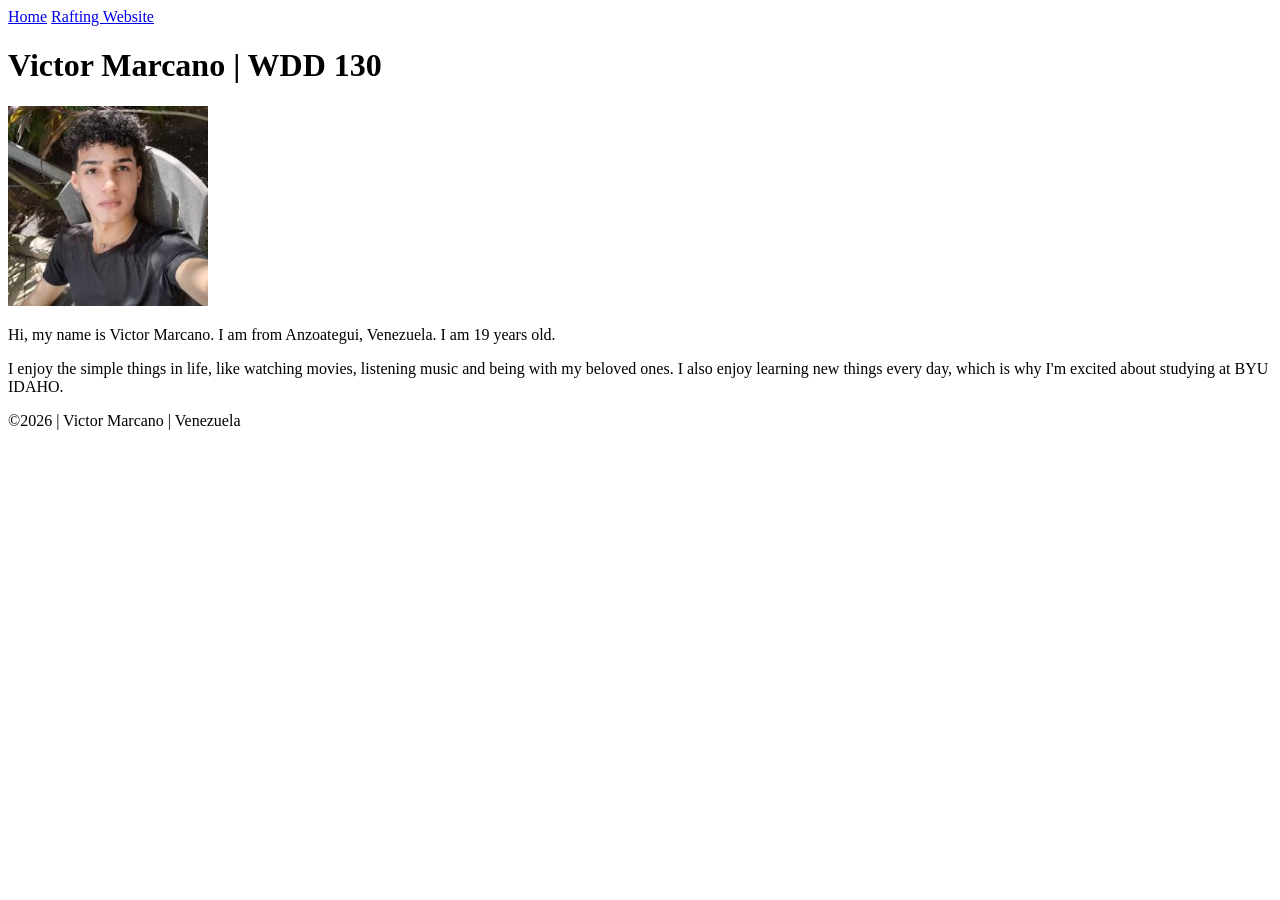
==== index.html @ 1f468ffb "Uppercase letters deleted" ====
<!DOCTYPE html>
<html lang="en">

<head>
    <meta charset="UTF-8">
    <meta name="viewport" content="width=device-width, initial-scale=1.0">
    <title>Victor Marcano | WDD 130</title>
</head>

<body>

    <header>
        <nav>
            <a href="#">Home</a>
            <a href="wwr/">Rafting Website</a>
        </nav>
    </header>

    <main>
        <h1>Victor Marcano | WDD 130</h1>
        <img src="./images/profile.jpg" alt="Profile" width="200">
        <p>Hi, my name is Victor Marcano. I am from Anzoategui, Venezuela. I am 19 years old.</p>
        <p>I enjoy the simple things in life, like watching movies, listening music and being with
            my beloved ones. I also enjoy learning new things every day, which is why I'm excited
            about studying at BYU IDAHO. </p>
    </main>

    <footer>
        &copy;2026 | Victor Marcano | Venezuela
    </footer>
</body>

</html>
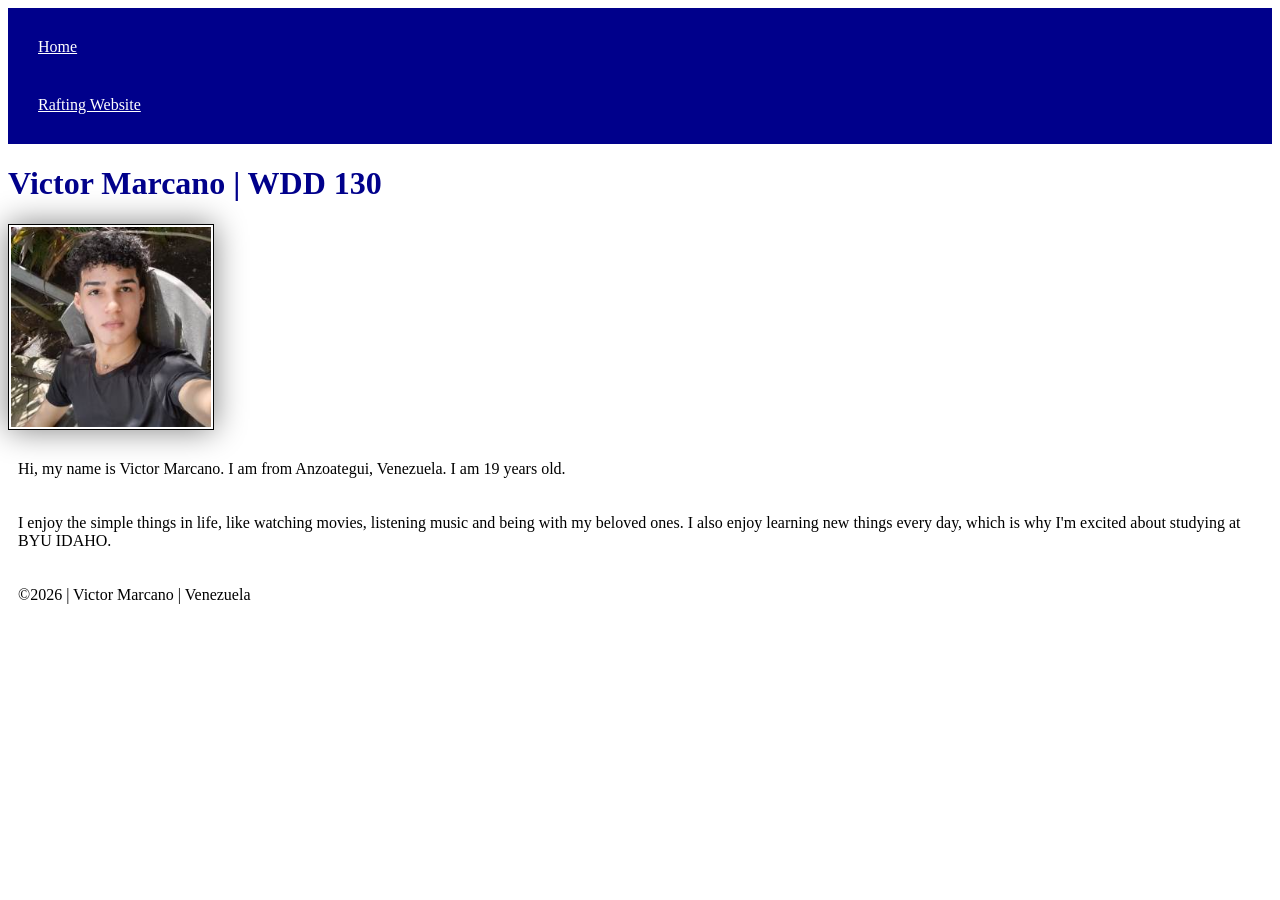
==== commit 619da204: "CSS added" ====
--- a/index.html
+++ b/index.html
@@ -5,6 +5,7 @@
     <meta charset="UTF-8">
     <meta name="viewport" content="width=device-width, initial-scale=1.0">
     <title>Victor Marcano | WDD 130</title>
+    <link rel="stylesheet" href="styles/styles.css">
 </head>
 
 <body>
@@ -26,7 +27,7 @@
     </main>
 
     <footer>
-        &copy;2026 | Victor Marcano | Venezuela
+        <p>&copy;2026 | Victor Marcano | Venezuela</p>
     </footer>
 </body>
 
--- a/styles/styles.css
+++ b/styles/styles.css
@@ -0,0 +1,26 @@
+nav {
+    background-color: darkblue;
+    padding: 10px;
+}
+
+nav a {
+    color: white;
+    display: block;
+    padding: 20px;
+}
+
+h1 {
+    color: darkblue;
+}
+
+img {
+    width: 150;
+    height: auto;
+    border: 1px solid black;
+    padding: 2px;
+    box-shadow: 0 0 30px gray;
+}
+
+p {
+    padding: 10px;
+}
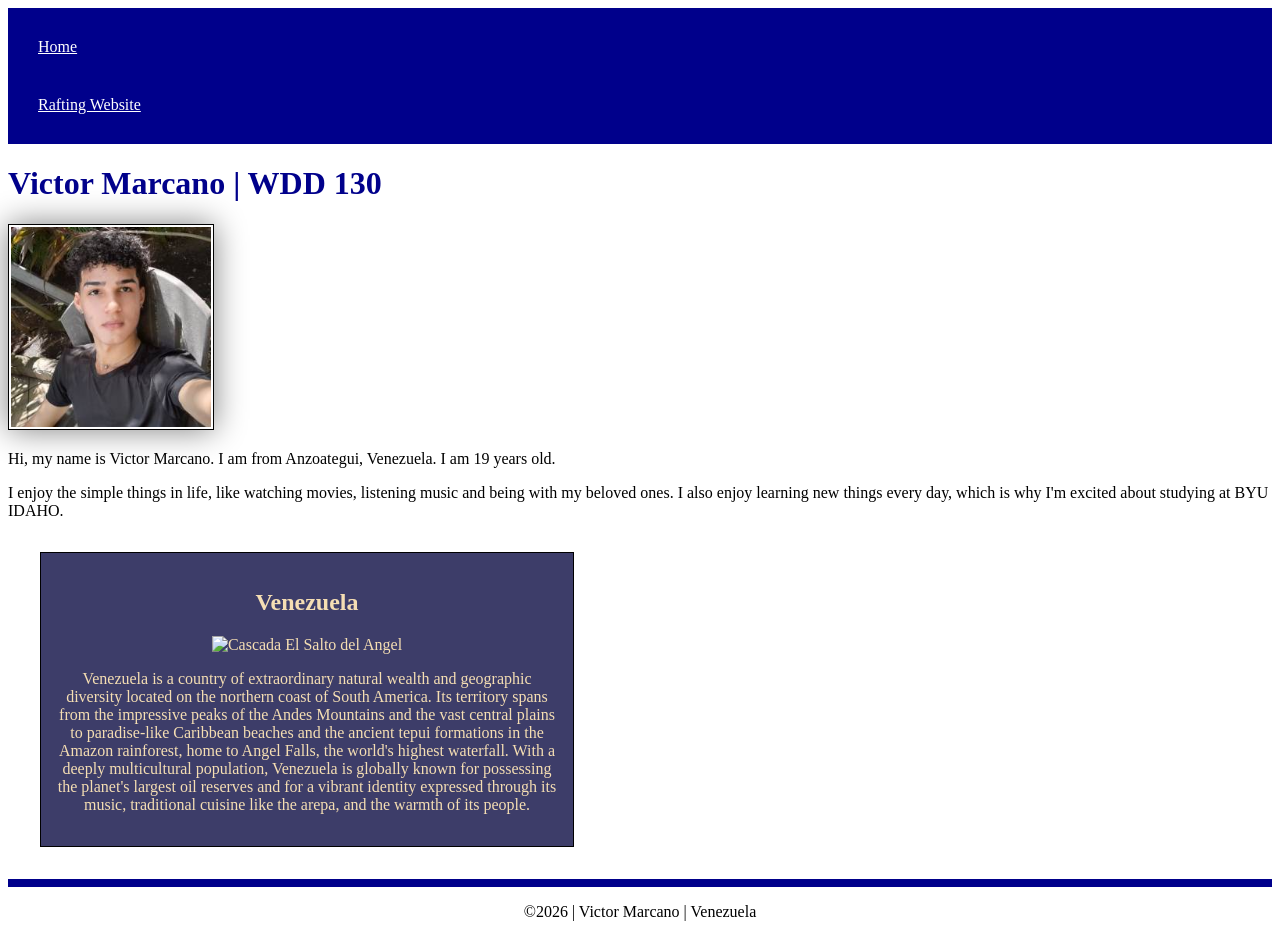
==== commit c87c4750: "Aside section added" ====
--- a/index.html
+++ b/index.html
@@ -5,6 +5,9 @@
     <meta charset="UTF-8">
     <meta name="viewport" content="width=device-width, initial-scale=1.0">
     <title>Victor Marcano | WDD 130</title>
+    <meta name="description"
+      content="Victor, BYU Idaho - Web Fundamentals, University project, Home page about myself, Who am I and where I come from.">
+    <meta name="author" content="Victor Marcano">
     <link rel="stylesheet" href="styles/styles.css">
 </head>
 
@@ -26,6 +29,26 @@
             about studying at BYU IDAHO. </p>
     </main>
 
+    <aside>
+        <h2>Venezuela</h2>
+        <img
+          src="https://www.hola.com/horizon/square/4430a9c300da-salto-del-angel-canaima-venezuela-t.jpg?im=Resize=(640),type=downsize"
+          alt="Cascada El Salto del Angel">
+        <p>Venezuela is a country of extraordinary natural wealth and geographic diversity located
+            on the
+            northern coast of South America. Its territory spans from the impressive peaks of the
+            Andes
+            Mountains and the vast central plains to paradise-like Caribbean beaches and the ancient
+            tepui
+            formations in the Amazon rainforest, home to Angel Falls, the world's highest waterfall.
+            With a
+            deeply multicultural population, Venezuela is globally known for possessing the planet's
+            largest oil
+            reserves and for a vibrant identity expressed through its music, traditional cuisine
+            like the arepa,
+            and the warmth of its people.</p>
+    </aside>
+
     <footer>
         <p>&copy;2026 | Victor Marcano | Venezuela</p>
     </footer>
--- a/styles/styles.css
+++ b/styles/styles.css
@@ -13,8 +13,8 @@
     color: darkblue;
 }
 
-img {
-    width: 150;
+main img {
+    width: 200px;
     height: auto;
     border: 1px solid black;
     padding: 2px;
@@ -22,5 +22,30 @@
 }
 
 p {
-    padding: 10px;
+    padding: 0px;
+}
+
+aside {
+    width: 500px;
+    margin: 2rem;
+    border: 1px solid rgb(0, 0, 0.2);
+    padding: 1rem;
+    background-color: rgb(61, 61, 105);
+    color: wheat;
+    text-align: center;
+}
+
+aside img {
+    width: 200px;
+    height: auto;
+}
+
+footer {
+    margin-top: 2em;
+    border-top: 0.5em solid darkblue;
+}
+
+footer p {
+    text-align: center;
+    padding-bottom: 5px;
 }
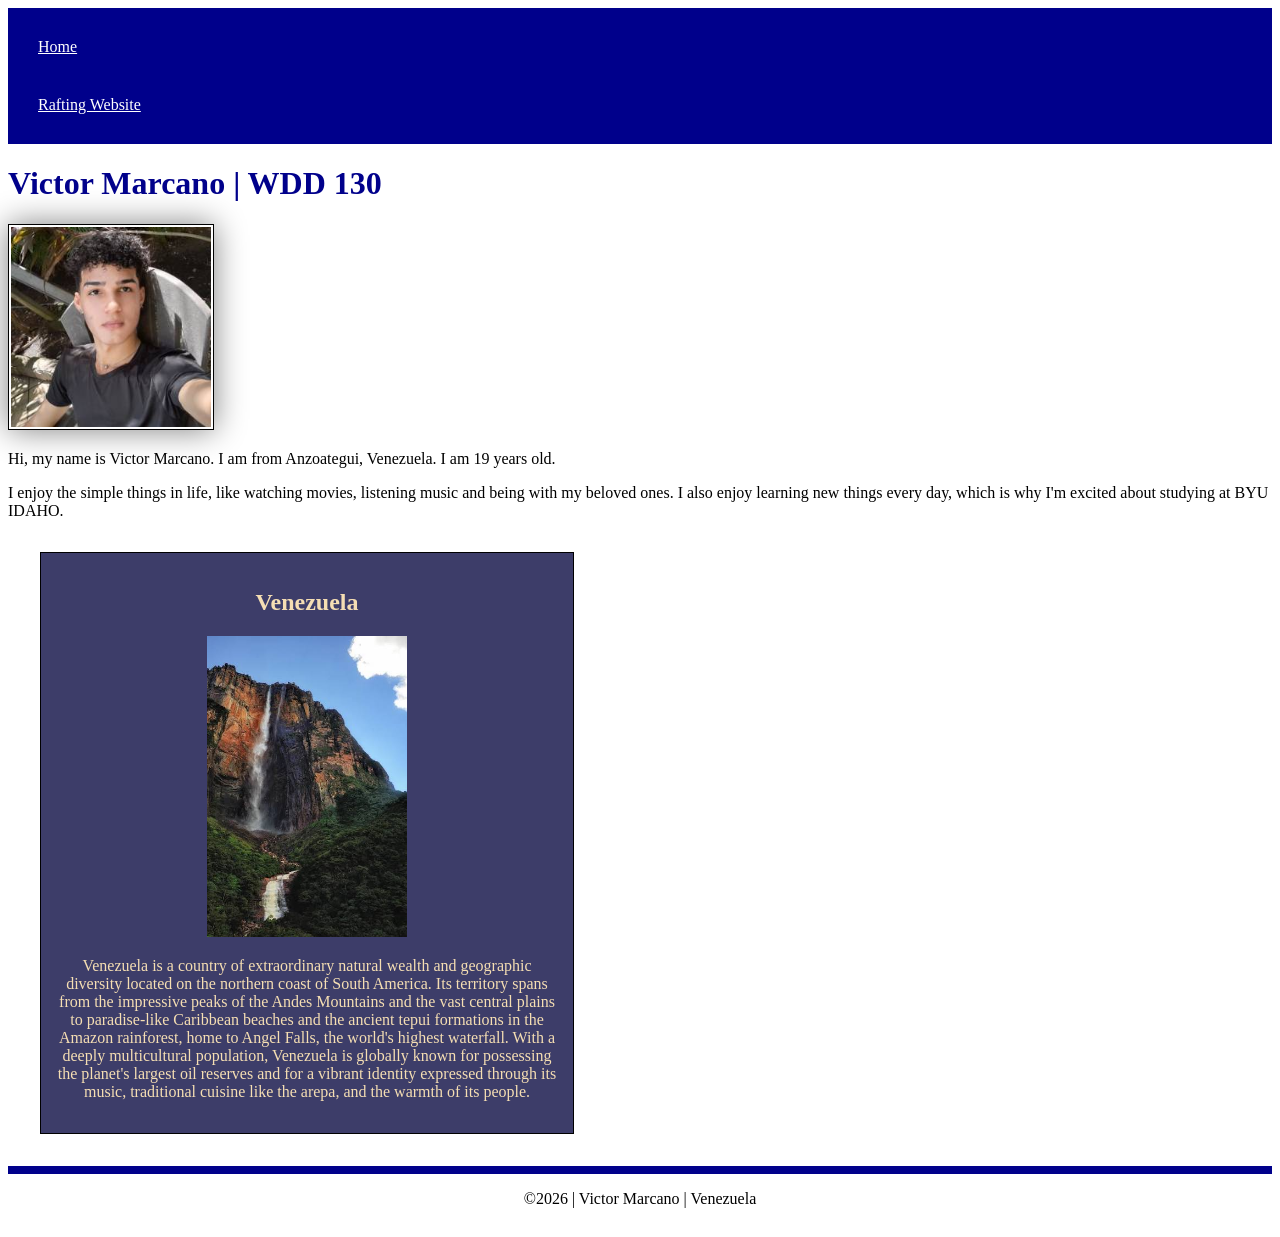
==== commit 994cd750: "Text-align was added and main image optimized" ====
--- a/index.html
+++ b/index.html
@@ -31,9 +31,7 @@
 
     <aside>
         <h2>Venezuela</h2>
-        <img
-          src="https://www.hola.com/horizon/square/4430a9c300da-salto-del-angel-canaima-venezuela-t.jpg?im=Resize=(640),type=downsize"
-          alt="Cascada El Salto del Angel">
+        <img src="/images/angel-fall.jpg" alt="Cascada El Salto del Angel">
         <p>Venezuela is a country of extraordinary natural wealth and geographic diversity located
             on the
             northern coast of South America. Its territory spans from the impressive peaks of the
--- a/styles/styles.css
+++ b/styles/styles.css
@@ -43,9 +43,6 @@
 footer {
     margin-top: 2em;
     border-top: 0.5em solid darkblue;
-}
-
-footer p {
     text-align: center;
     padding-bottom: 5px;
 }
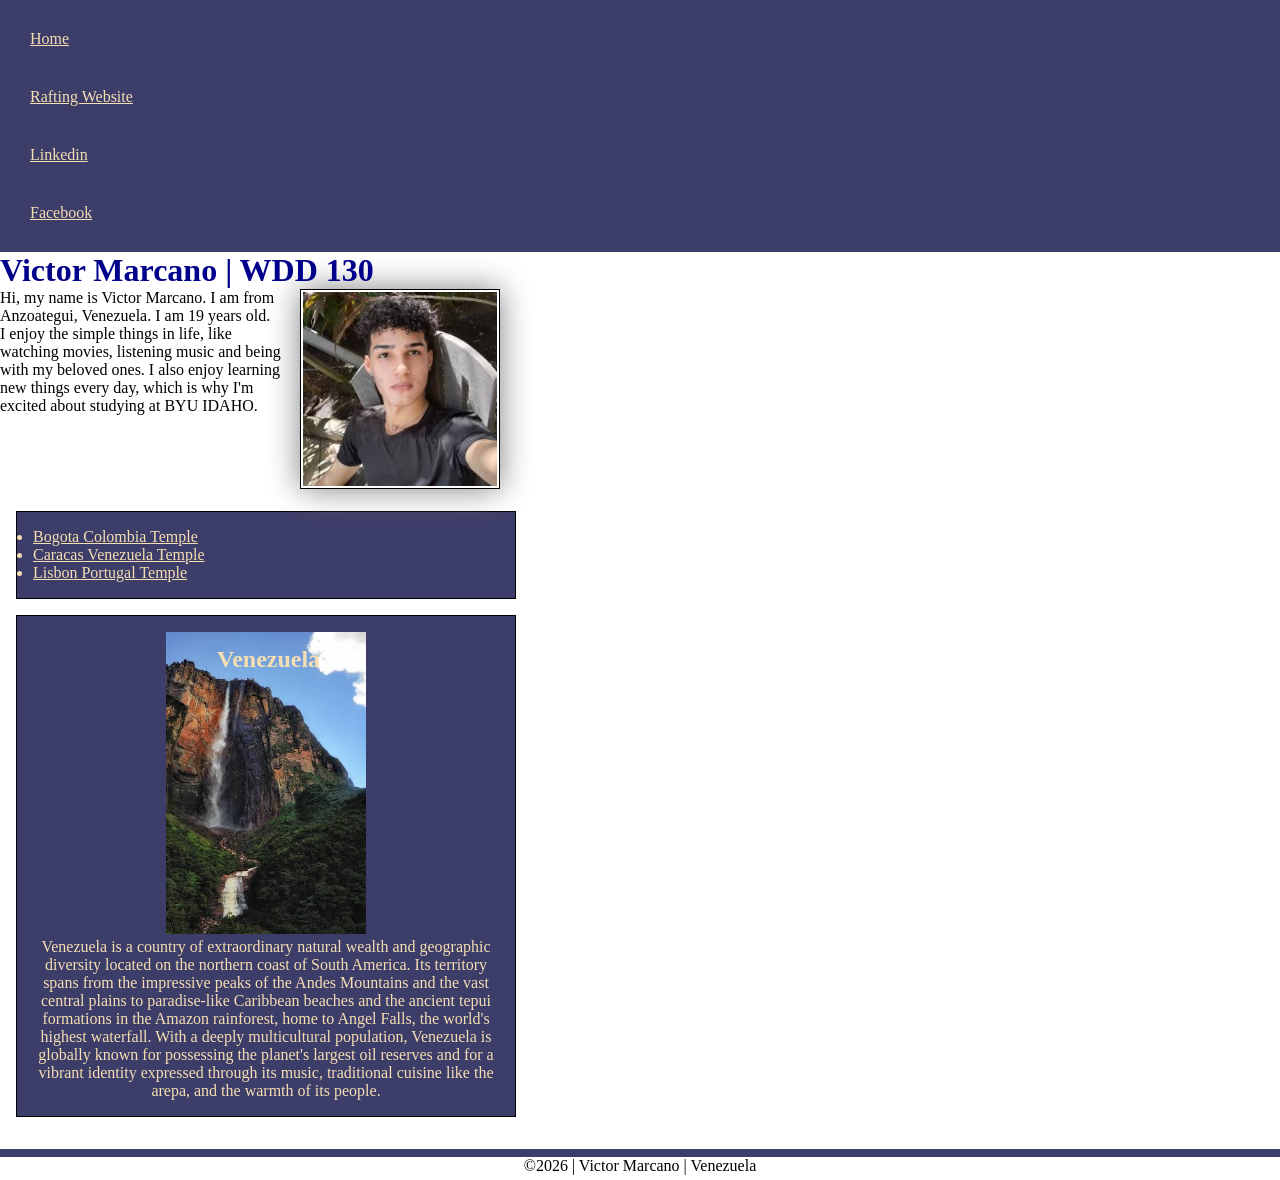
==== commit 3c90adf4: "style.css updated" ====
--- a/index.html
+++ b/index.html
@@ -17,6 +17,8 @@
         <nav>
             <a href="#">Home</a>
             <a href="wwr/">Rafting Website</a>
+            <a href="https://linkedin.com.">Linkedin</a>
+            <a href="https://facebook.com.">Facebook</a>
         </nav>
     </header>
 
@@ -26,10 +28,22 @@
         <p>Hi, my name is Victor Marcano. I am from Anzoategui, Venezuela. I am 19 years old.</p>
         <p>I enjoy the simple things in life, like watching movies, listening music and being with
             my beloved ones. I also enjoy learning new things every day, which is why I'm excited
-            about studying at BYU IDAHO. </p>
+            about studying at BYU IDAHO.
+        </p>
+        <ul class="box indent">
+            <li> <a
+                  href="https://www.churchofjesuschrist.org/temples/details/bogota-colombia-temple?lang=eng">Bogota
+                    Colombia Temple</a></li>
+            <li> <a
+                  href="https://www.churchofjesuschrist.org/temples/details/caracas-venezuela-temple?lang=eng">Caracas
+                    Venezuela Temple</a></li>
+            <li> <a
+                  href="https://www.churchofjesuschrist.org/temples/details/lisbon-portugal-temple?lang=eng">Lisbon
+                    Portugal Temple</a></li>
+        </ul>
     </main>
 
-    <aside>
+    <aside class="box">
         <h2>Venezuela</h2>
         <img src="/images/angel-fall.jpg" alt="Cascada El Salto del Angel">
         <p>Venezuela is a country of extraordinary natural wealth and geographic diversity located
--- a/styles/styles.css
+++ b/styles/styles.css
@@ -1,10 +1,24 @@
+* {
+    margin: 0;
+    padding: 0;
+    box-sizing: border-box;
+
+}
+
+:root {
+    --style-background-color: rgb(61, 61, 105);
+    --text-color: wheat;
+    --widht-img: 200px;
+
+}
+
 nav {
-    background-color: darkblue;
+    background-color: var(--style-background-color);
     padding: 10px;
 }
 
 nav a {
-    color: white;
+    color: var(--text-color);
     display: block;
     padding: 20px;
 }
@@ -13,12 +27,24 @@
     color: darkblue;
 }
 
+main {
+    max-width: 500px;
+
+}
+
 main img {
-    width: 200px;
+    width: var(--widht-img);
     height: auto;
     border: 1px solid black;
     padding: 2px;
+    margin-left: 1rem;
     box-shadow: 0 0 30px gray;
+    float: right;
+
+}
+
+li a {
+    color: var(--text-color);
 }
 
 p {
@@ -27,22 +53,38 @@
 
 aside {
     width: 500px;
-    margin: 2rem;
-    border: 1px solid rgb(0, 0, 0.2);
-    padding: 1rem;
-    background-color: rgb(61, 61, 105);
-    color: wheat;
     text-align: center;
+    position: relative;
 }
 
 aside img {
-    width: 200px;
+    width: var(--widht-img);
     height: auto;
+}
+
+aside h2 {
+    position: absolute;
+    top: 30px;
+    left: 200px;
 }
 
 footer {
     margin-top: 2em;
-    border-top: 0.5em solid darkblue;
+    border-top: 0.5em solid var(--style-background-color);
     text-align: center;
     padding-bottom: 5px;
+}
+
+/*Class Selector*/
+.box {
+    width: 500px;
+    margin: 1rem;
+    border: 1px solid black;
+    padding: 1rem;
+    background-color: var(--style-background-color);
+    color: var(--text-color);
+}
+
+.indent {
+    margin-top: 6rem;
 }
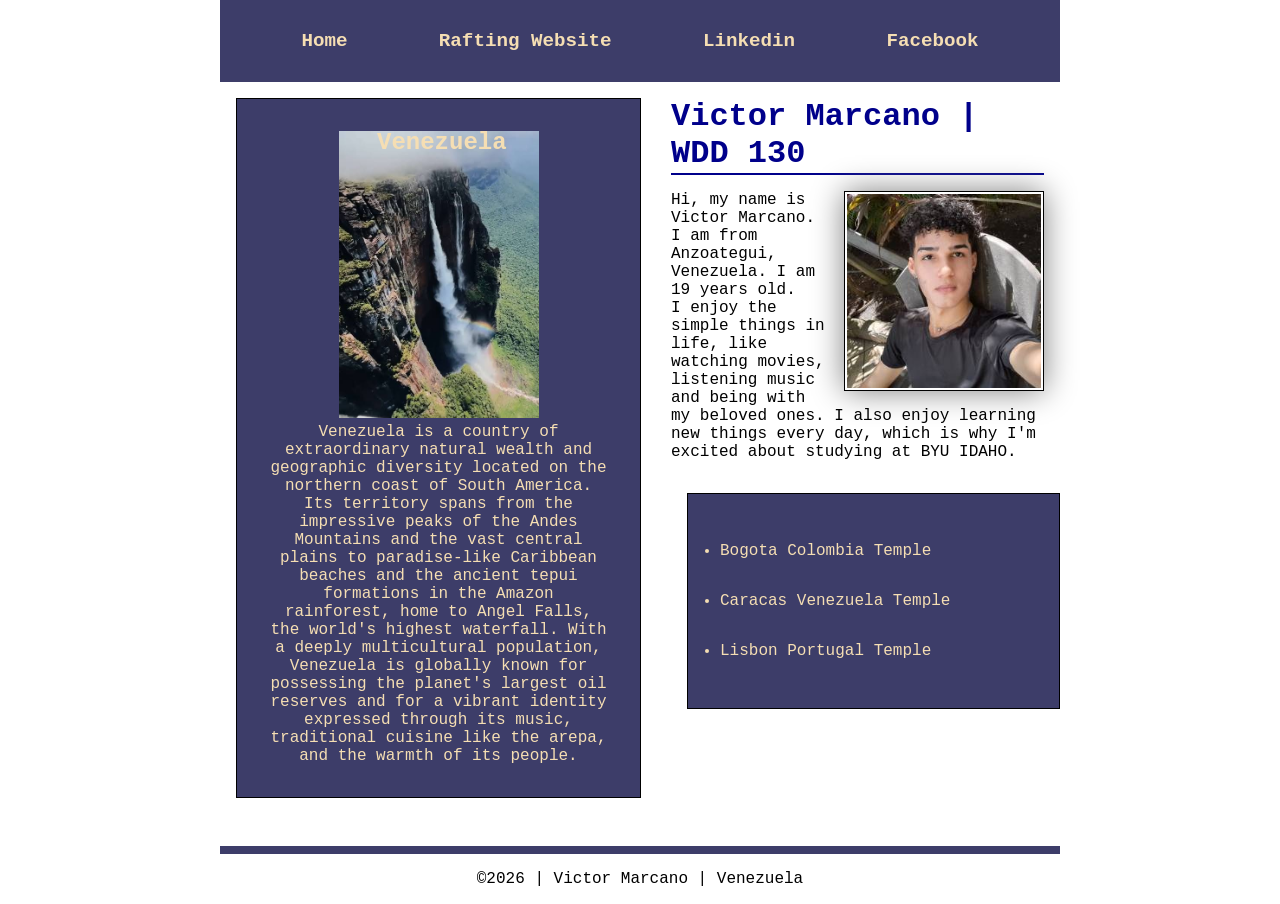
==== commit 28f3092b: "week 4 actiities done and About Us page updated" ====
--- a/index.html
+++ b/index.html
@@ -22,44 +22,56 @@
         </nav>
     </header>
 
-    <main>
-        <h1>Victor Marcano | WDD 130</h1>
-        <img src="./images/profile.jpg" alt="Profile" width="200">
-        <p>Hi, my name is Victor Marcano. I am from Anzoategui, Venezuela. I am 19 years old.</p>
-        <p>I enjoy the simple things in life, like watching movies, listening music and being with
-            my beloved ones. I also enjoy learning new things every day, which is why I'm excited
-            about studying at BYU IDAHO.
-        </p>
-        <ul class="box indent">
-            <li> <a
-                  href="https://www.churchofjesuschrist.org/temples/details/bogota-colombia-temple?lang=eng">Bogota
-                    Colombia Temple</a></li>
-            <li> <a
-                  href="https://www.churchofjesuschrist.org/temples/details/caracas-venezuela-temple?lang=eng">Caracas
-                    Venezuela Temple</a></li>
-            <li> <a
-                  href="https://www.churchofjesuschrist.org/temples/details/lisbon-portugal-temple?lang=eng">Lisbon
-                    Portugal Temple</a></li>
-        </ul>
-    </main>
+    <div class="grid">
 
-    <aside class="box">
-        <h2>Venezuela</h2>
-        <img src="/images/angel-fall.jpg" alt="Cascada El Salto del Angel">
-        <p>Venezuela is a country of extraordinary natural wealth and geographic diversity located
-            on the
-            northern coast of South America. Its territory spans from the impressive peaks of the
-            Andes
-            Mountains and the vast central plains to paradise-like Caribbean beaches and the ancient
-            tepui
-            formations in the Amazon rainforest, home to Angel Falls, the world's highest waterfall.
-            With a
-            deeply multicultural population, Venezuela is globally known for possessing the planet's
-            largest oil
-            reserves and for a vibrant identity expressed through its music, traditional cuisine
-            like the arepa,
-            and the warmth of its people.</p>
-    </aside>
+        <aside class="box">
+            <h2>Venezuela</h2>
+            <img src="./images/angel-fall.jpg" alt="Cascada El Salto del Angel">
+            <p>Venezuela is a country of extraordinary natural wealth and geographic diversity
+                located
+                on the
+                northern coast of South America. Its territory spans from the impressive peaks of
+                the
+                Andes
+                Mountains and the vast central plains to paradise-like Caribbean beaches and the
+                ancient
+                tepui
+                formations in the Amazon rainforest, home to Angel Falls, the world's highest
+                waterfall.
+                With a
+                deeply multicultural population, Venezuela is globally known for possessing the
+                planet's
+                largest oil
+                reserves and for a vibrant identity expressed through its music, traditional cuisine
+                like the arepa,
+                and the warmth of its people.</p>
+        </aside>
+        <main>
+            <h1>Victor Marcano | WDD 130</h1>
+            <img src="./images/profile.jpg" alt="Profile" width="200">
+            <p>Hi, my name is Victor Marcano. I am from Anzoategui, Venezuela. I am 19 years old.
+            </p>
+            <p>I enjoy the simple things in life, like watching movies, listening music and being
+                with
+                my beloved ones. I also enjoy learning new things every day, which is why I'm
+                excited
+                about studying at BYU IDAHO.
+            </p>
+            <ul class="box indent">
+                <li> <a
+                      href="https://www.churchofjesuschrist.org/temples/details/bogota-colombia-temple?lang=eng">Bogota
+                        Colombia Temple</a></li>
+                <li> <a
+                      href="https://www.churchofjesuschrist.org/temples/details/caracas-venezuela-temple?lang=eng">Caracas
+                        Venezuela Temple</a></li>
+                <li> <a
+                      href="https://www.churchofjesuschrist.org/temples/details/lisbon-portugal-temple?lang=eng">Lisbon
+                        Portugal Temple</a></li>
+            </ul>
+        </main>
+
+
+    </div>
 
     <footer>
         <p>&copy;2026 | Victor Marcano | Venezuela</p>
--- a/styles/styles.css
+++ b/styles/styles.css
@@ -12,19 +12,43 @@
 
 }
 
+body {
+    font-family: 'Courier New', Courier, monospace;
+
+}
+
+header,
+.grid,
+footer {
+    max-width: 840px;
+    margin: 0 auto;
+
+}
+
 nav {
     background-color: var(--style-background-color);
     padding: 10px;
+    display: flex;
+    justify-content: space-evenly;
+    align-items: center;
 }
 
 nav a {
     color: var(--text-color);
     display: block;
     padding: 20px;
+    text-decoration: none;
+    font-family: 'Courier New', Courier, monospace;
+    font-size: 1.2rem;
+    font-weight: 700;
+
 }
 
 h1 {
     color: darkblue;
+    padding-bottom: 1px;
+    margin-bottom: 1rem;
+    border-bottom: 2px solid darkblue;
 }
 
 main {
@@ -45,6 +69,11 @@
 
 li a {
     color: var(--text-color);
+    text-decoration: none;
+}
+
+li {
+    padding: 1rem 0;
 }
 
 p {
@@ -65,7 +94,7 @@
 aside h2 {
     position: absolute;
     top: 30px;
-    left: 200px;
+    left: 140px;
 }
 
 footer {
@@ -77,14 +106,38 @@
 
 /*Class Selector*/
 .box {
-    width: 500px;
+    width: 100%;
     margin: 1rem;
     border: 1px solid black;
-    padding: 1rem;
+    padding: 2rem;
     background-color: var(--style-background-color);
     color: var(--text-color);
 }
 
 .indent {
-    margin-top: 6rem;
+    margin-top: 2rem;
+}
+
+.grid {
+    display: grid;
+    align-items: start;
+    grid-template-columns: 1fr 1fr;
+    gap: 30px;
+}
+
+main {
+    grid-column: 2/3;
+    margin: 1rem
+}
+
+aside {
+    position: relative;
+    width: 100px;
+    grid-column: 1/2;
+    grid-row: 1/2;
+}
+
+footer {
+    align-items: center;
+    padding: 1rem;
 }
